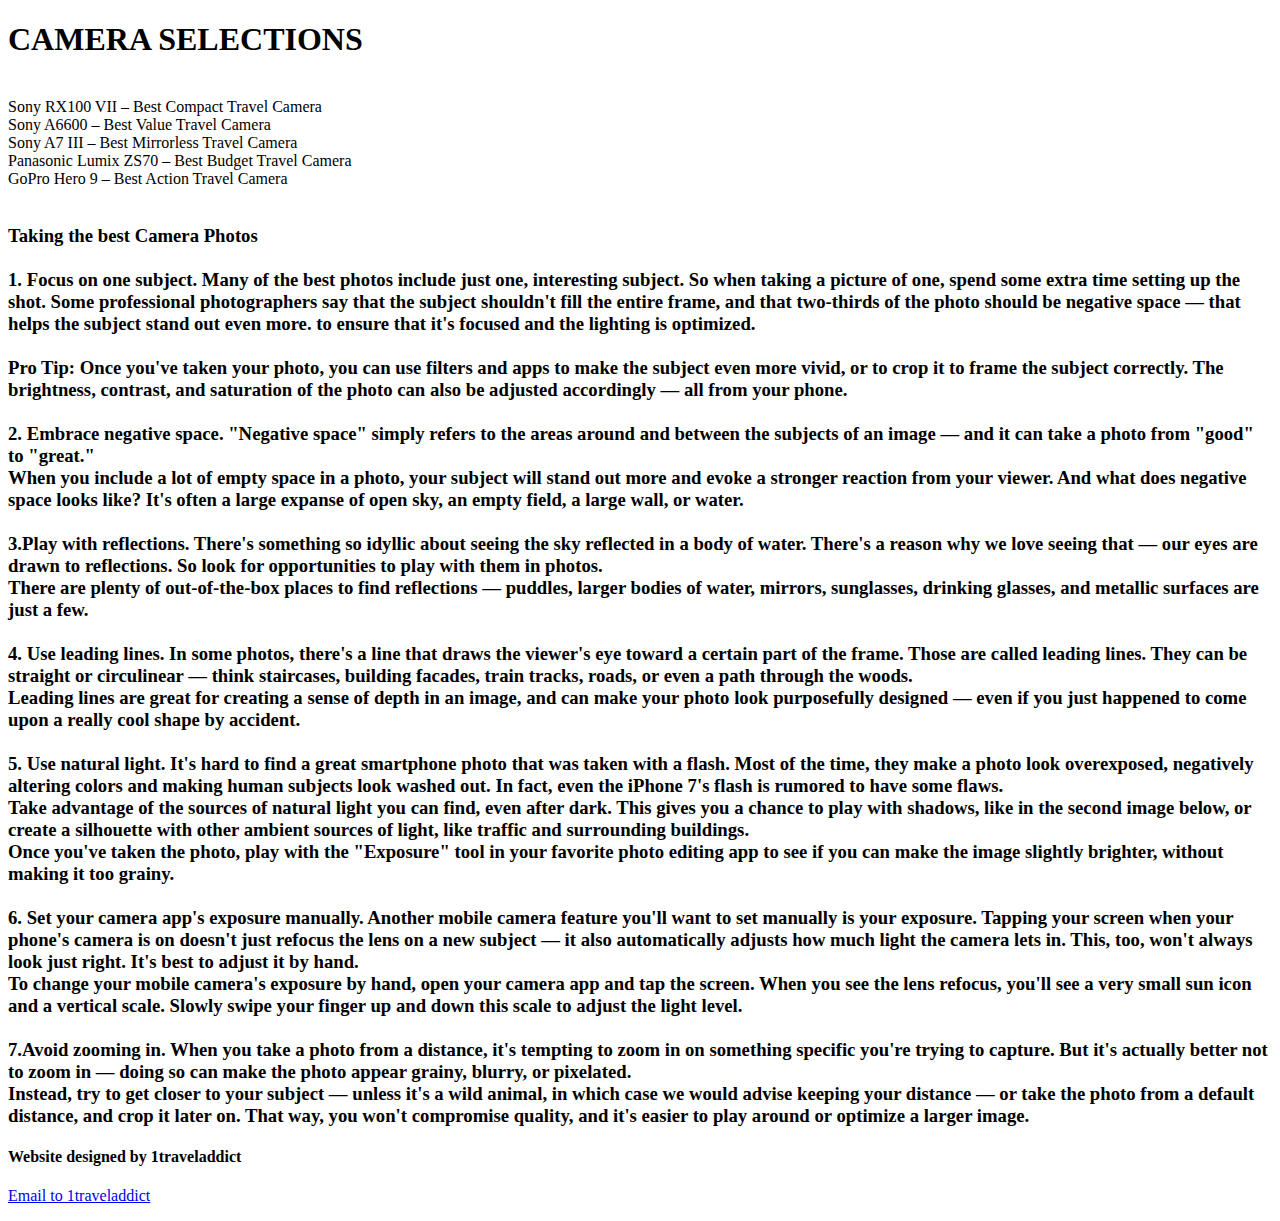
==== camera.html @ e0fd1f59 "upload" ====
<!DOCTYPE html>
<html lang="en">
<head>
    <meta charset="UTF-8">
    <meta name="viewport" content="width=device-width, initial-scale=1.0">
    <title>MEETUP</title>
    <link rel="stylesheet" href="camera.css">
</head>

<body>
    <header>
        <h1>CAMERA SELECTIONS</h1>
            
    </header>
    <br>
    <main>
        <article>

     Sony RX100 VII – Best Compact Travel Camera
     <br>
     Sony A6600 – Best Value Travel Camera
     <br>
     Sony A7 III – Best Mirrorless Travel Camera
     <br>
     Panasonic Lumix ZS70 – Best Budget Travel Camera
     <br>
     GoPro Hero 9 – Best Action Travel Camera
     <br>
</article>

<br>
<p>
    
<h3>Taking the best Camera Photos
<br>
<br>
1. Focus on one subject.
Many of the best photos include just one, interesting subject. So when taking a picture of one, spend some extra time setting up the shot. Some professional photographers say that the subject shouldn't fill the entire frame, and that two-thirds of the photo should be negative space — that helps the subject stand out even more.
to ensure that it's focused and the lighting is optimized.
<br>
<br>
Pro Tip: Once you've taken your photo, you can use filters and apps to make the subject even more vivid, or to crop it to frame the subject correctly. The brightness, contrast, and saturation of the photo can also be adjusted accordingly — all from your phone.
<br>
<br>
2. Embrace negative space.
"Negative space" simply refers to the areas around and between the subjects of an image — and it can take a photo from "good" to "great."
<br>
When you include a lot of empty space in a photo, your subject will stand out more and evoke a stronger reaction from your viewer. And what does negative space looks like? It's often a large expanse of open sky, an empty field, a large wall, or water.
<br>
<br>
3.Play with reflections.
There's something so idyllic about seeing the sky reflected in a body of water. There's a reason why we love seeing that — our eyes are drawn to reflections. So look for opportunities to play with them in photos.
<br>
There are plenty of out-of-the-box places to find reflections — puddles, larger bodies of water, mirrors, sunglasses, drinking glasses, and metallic surfaces are just a few.
<br>
<br>
4. Use leading lines.
In some photos, there's a line that draws the viewer's eye toward a certain part of the frame. Those are called leading lines. They can be straight or circulinear — think staircases, building facades, train tracks, roads, or even a path through the woods.
<br>
Leading lines are great for creating a sense of depth in an image, and can make your photo look purposefully designed — even if you just happened to come upon a really cool shape by accident.
 <br>
 <br>
 5. Use natural light.
 It's hard to find a great smartphone photo that was taken with a flash. Most of the time, they make a photo look overexposed, negatively altering colors and making human subjects look washed out. In fact, even the iPhone 7's flash is rumored to have some flaws.
 <br>
 Take advantage of the sources of natural light you can find, even after dark. This gives you a chance to play with shadows, like in the second image below, or create a silhouette with other ambient sources of light, like traffic and surrounding buildings.
 <br>
 Once you've taken the photo, play with the "Exposure" tool in your favorite photo editing app to see if you can make the image slightly brighter, without making it too grainy.   
 <br>
 <br>
6. Set your camera app's exposure manually.
Another mobile camera feature you'll want to set manually is your exposure. Tapping your screen when your phone's camera is on doesn't just refocus the lens on a new subject — it also automatically adjusts how much light the camera lets in. This, too, won't always look just right. It's best to adjust it by hand.
<br>
To change your mobile camera's exposure by hand, open your camera app and tap the screen. When you see the lens refocus, you'll see a very small sun icon and a vertical scale. Slowly swipe your finger up and down this scale to adjust the light level.
<br>
<br>
7.Avoid zooming in.
When you take a photo from a distance, it's tempting to zoom in on something specific you're trying to capture. But it's actually better not to zoom in — doing so can make the photo appear grainy, blurry, or pixelated.
<br>
Instead, try to get closer to your subject — unless it's a wild animal, in which case we would advise keeping your distance — or take the photo from a default distance, and crop it later on. That way, you won't compromise quality, and it's easier to play around or optimize a larger image.

</h3>
 </p>   </main>
    
        

    <footer style: "text-align: center;background-color: #24411a; color: white; ">
        <p>
          <h4>
            Website designed by 1traveladdict </h4>
          <a href="mailto: tennisbandit@gmail.com">Email to 1traveladdict</a>
          
        </p>
       
</footer>
    
    
</body>
</html>
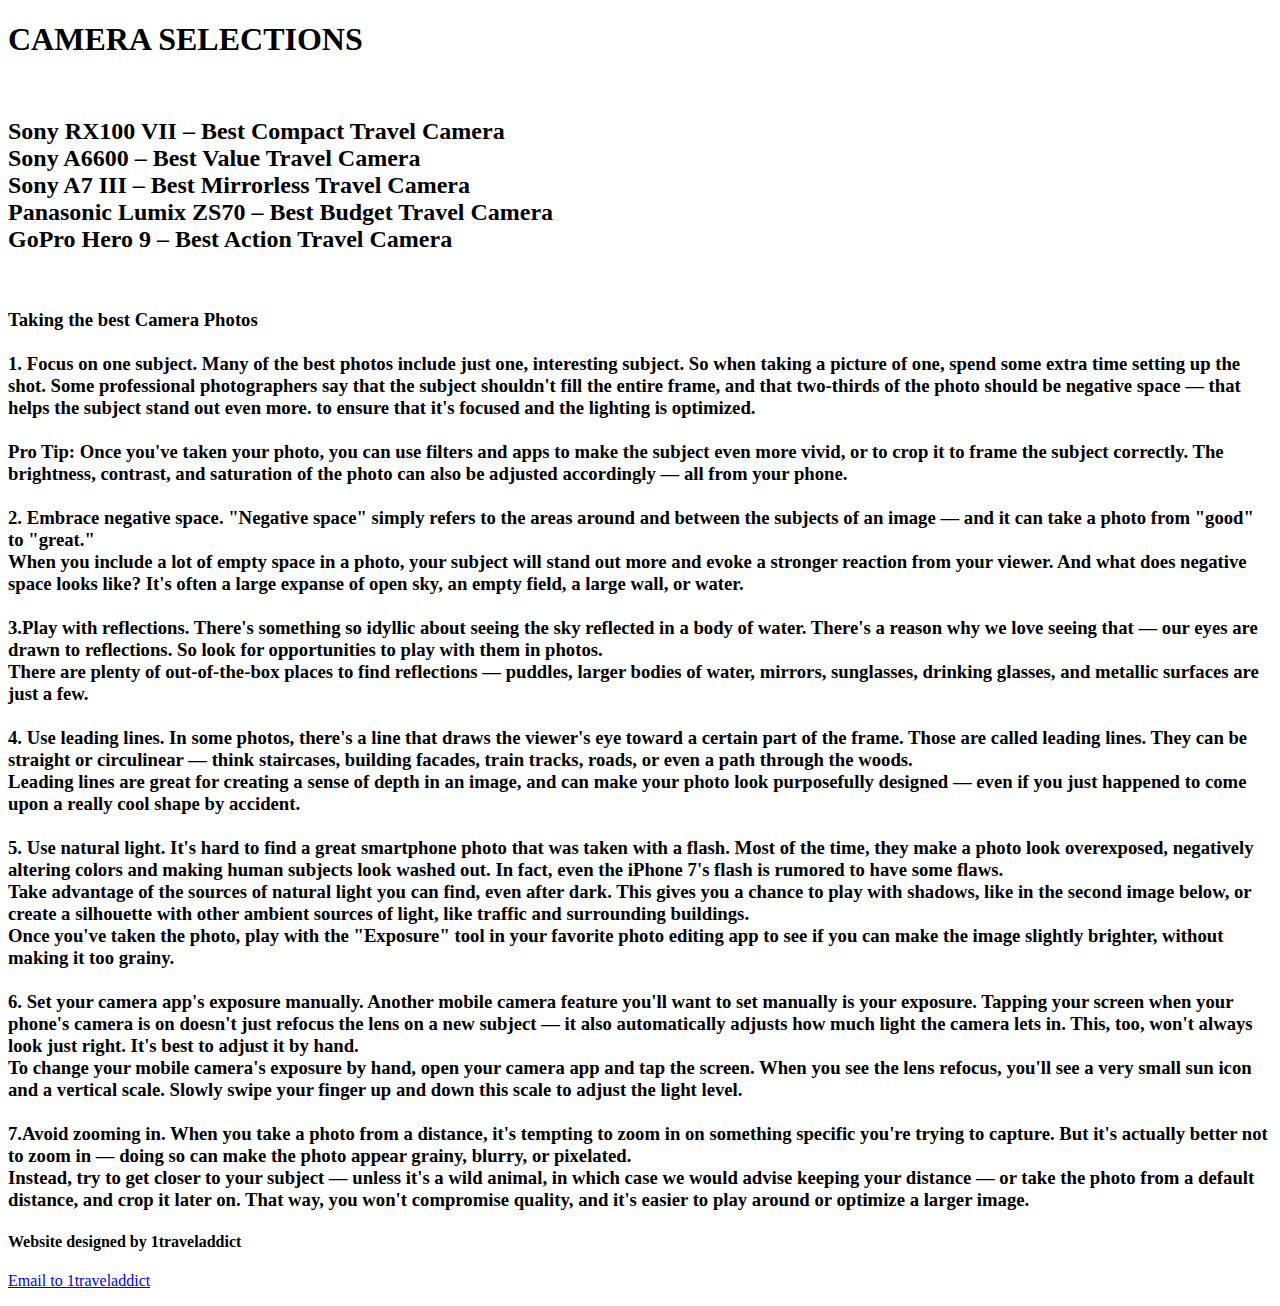
==== commit ffbc7140: "upload" ====
--- a/camera.html
+++ b/camera.html
@@ -14,8 +14,8 @@
     </header>
     <br>
     <main>
-        <article>
-
+ <article>
+<h2>
      Sony RX100 VII – Best Compact Travel Camera
      <br>
      Sony A6600 – Best Value Travel Camera
@@ -25,7 +25,7 @@
      Panasonic Lumix ZS70 – Best Budget Travel Camera
      <br>
      GoPro Hero 9 – Best Action Travel Camera
-     <br>
+     <br></h2>
 </article>
 
 <br>
